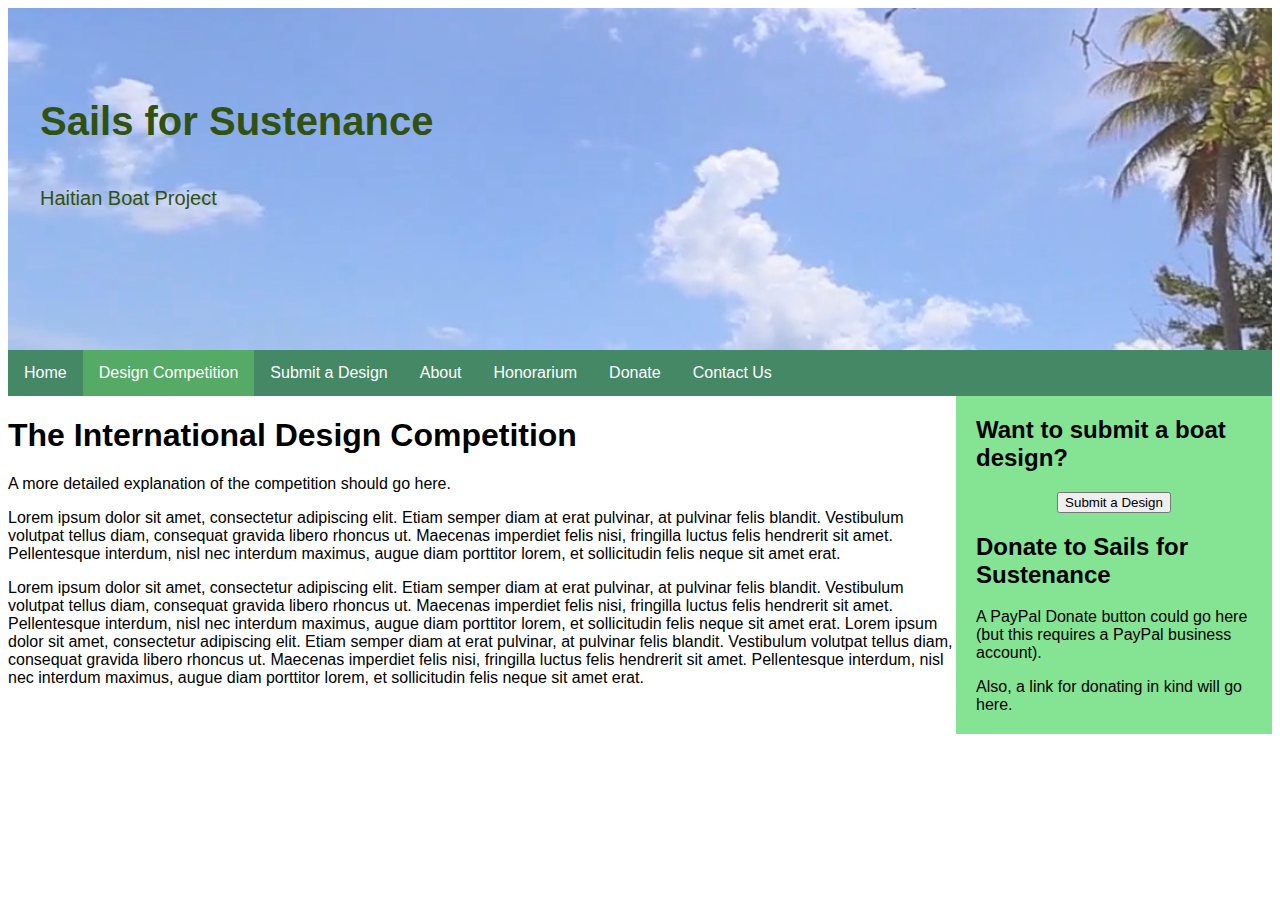
==== design.html @ 80887fd7 "Test upload of index.html and design.html" ====
<!DOCTYPE html>

<meta charset=UTF-8>
<link href=style.css rel=stylesheet>
<title>Sails for Sustenance</title>

<header>
	<h1>Sails for Sustenance</h1>
	<p>Haitian Boat Project
	<nav>
		<ul>
			<li><a href=index.html>Home</a>
			<li><a id=currentpage>Design Competition</a>
			<li><a href=#>Submit a Design</a>
			<li><a href=#>About</a>
			<li><a href=#>Honorarium</a>
			<li><a href=#>Donate</a>
			<li><a href=#>Contact Us</a>
		</ul>
	</nav>
</header>

<main>
	<div style=width:75%;>
		<h1>The International Design Competition</h1>
		<p>A more detailed explanation of the competition should go here.
		<p>Lorem ipsum dolor sit amet, consectetur adipiscing elit. Etiam semper diam at erat pulvinar, at pulvinar felis blandit. Vestibulum volutpat tellus diam, consequat gravida libero rhoncus ut. Maecenas imperdiet felis nisi, fringilla luctus felis hendrerit sit amet. Pellentesque interdum, nisl nec interdum maximus, augue diam porttitor lorem, et sollicitudin felis neque sit amet erat.
		<p>Lorem ipsum dolor sit amet, consectetur adipiscing elit. Etiam semper diam at erat pulvinar, at pulvinar felis blandit. Vestibulum volutpat tellus diam, consequat gravida libero rhoncus ut. Maecenas imperdiet felis nisi, fringilla luctus felis hendrerit sit amet. Pellentesque interdum, nisl nec interdum maximus, augue diam porttitor lorem, et sollicitudin felis neque sit amet erat. Lorem ipsum dolor sit amet, consectetur adipiscing elit. Etiam semper diam at erat pulvinar, at pulvinar felis blandit. Vestibulum volutpat tellus diam, consequat gravida libero rhoncus ut. Maecenas imperdiet felis nisi, fringilla luctus felis hendrerit sit amet. Pellentesque interdum, nisl nec interdum maximus, augue diam porttitor lorem, et sollicitudin felis neque sit amet erat.
	</div>
	<div id=sidebar>
		<section>
			<h2>Want to submit a boat design?</h2>
			<button>Submit a Design</button>
		</section>
		<section>
			<h2>Donate to Sails for Sustenance</h2>
			<p>A PayPal Donate button could go here (but this requires a PayPal business account).
			<p>Also, a link for donating in kind will go here.
		</section>
	</div>
</main>
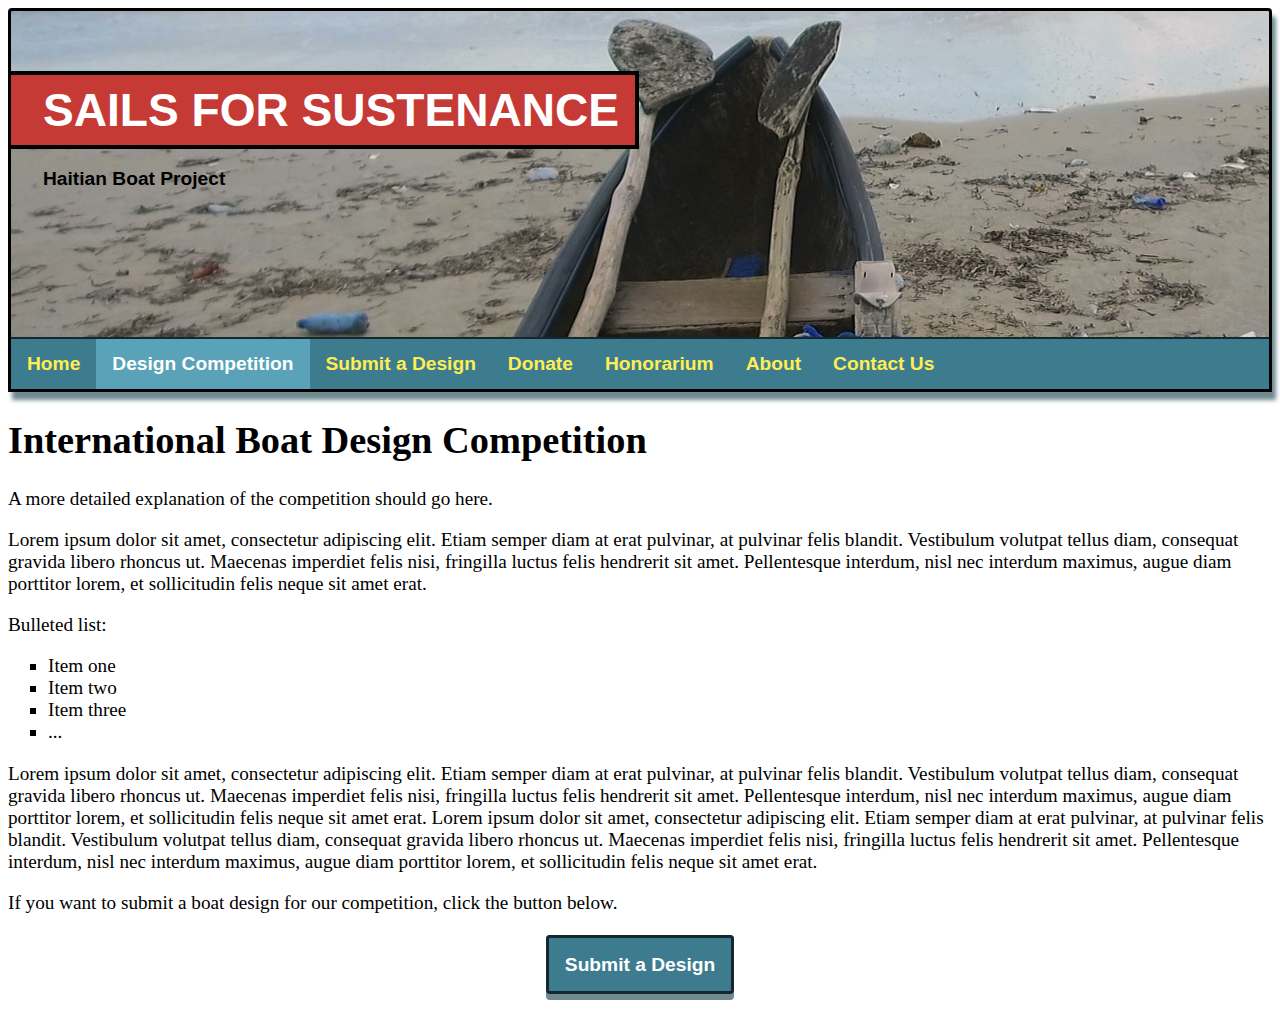
==== commit 11af1565: "Change of color scheme; addition of all pages" ====
--- a/design.html
+++ b/design.html
@@ -2,40 +2,38 @@
 
 <meta charset=UTF-8>
 <link href=style.css rel=stylesheet>
-<title>Sails for Sustenance</title>
+<title>Haitian Boat Project</title>
 
-<header>
-	<h1>Sails for Sustenance</h1>
+<header id=design>
+	<h1>SAILS FOR SUSTENANCE</h1>
 	<p>Haitian Boat Project
 	<nav>
 		<ul>
 			<li><a href=index.html>Home</a>
 			<li><a id=currentpage>Design Competition</a>
-			<li><a href=#>Submit a Design</a>
-			<li><a href=#>About</a>
-			<li><a href=#>Honorarium</a>
-			<li><a href=#>Donate</a>
-			<li><a href=#>Contact Us</a>
+			<li><a href=submit.html>Submit a Design</a>
+			<li><a href=donate.html>Donate</a>
+			<li><a href=honor.html>Honorarium</a>
+			<li><a href=about.html>About</a>
+			<li><a href=contact.html>Contact Us</a>
 		</ul>
 	</nav>
 </header>
 
 <main>
-	<div style=width:75%;>
-		<h1>The International Design Competition</h1>
+	<section>
+		<h1>International Boat Design Competition</h1>
 		<p>A more detailed explanation of the competition should go here.
 		<p>Lorem ipsum dolor sit amet, consectetur adipiscing elit. Etiam semper diam at erat pulvinar, at pulvinar felis blandit. Vestibulum volutpat tellus diam, consequat gravida libero rhoncus ut. Maecenas imperdiet felis nisi, fringilla luctus felis hendrerit sit amet. Pellentesque interdum, nisl nec interdum maximus, augue diam porttitor lorem, et sollicitudin felis neque sit amet erat.
+		<p>Bulleted list:
+		<ul>
+			<li>Item one
+			<li>Item two
+			<li>Item three
+			<li>...
+		</ul>
 		<p>Lorem ipsum dolor sit amet, consectetur adipiscing elit. Etiam semper diam at erat pulvinar, at pulvinar felis blandit. Vestibulum volutpat tellus diam, consequat gravida libero rhoncus ut. Maecenas imperdiet felis nisi, fringilla luctus felis hendrerit sit amet. Pellentesque interdum, nisl nec interdum maximus, augue diam porttitor lorem, et sollicitudin felis neque sit amet erat. Lorem ipsum dolor sit amet, consectetur adipiscing elit. Etiam semper diam at erat pulvinar, at pulvinar felis blandit. Vestibulum volutpat tellus diam, consequat gravida libero rhoncus ut. Maecenas imperdiet felis nisi, fringilla luctus felis hendrerit sit amet. Pellentesque interdum, nisl nec interdum maximus, augue diam porttitor lorem, et sollicitudin felis neque sit amet erat.
-	</div>
-	<div id=sidebar>
-		<section>
-			<h2>Want to submit a boat design?</h2>
-			<button>Submit a Design</button>
-		</section>
-		<section>
-			<h2>Donate to Sails for Sustenance</h2>
-			<p>A PayPal Donate button could go here (but this requires a PayPal business account).
-			<p>Also, a link for donating in kind will go here.
-		</section>
-	</div>
+		<p>If you want to submit a boat design for our competition, click the button below.</a>
+		<p class=navybutton><a href=submit.html>Submit a Design</a>
+	</section>
 </main>
